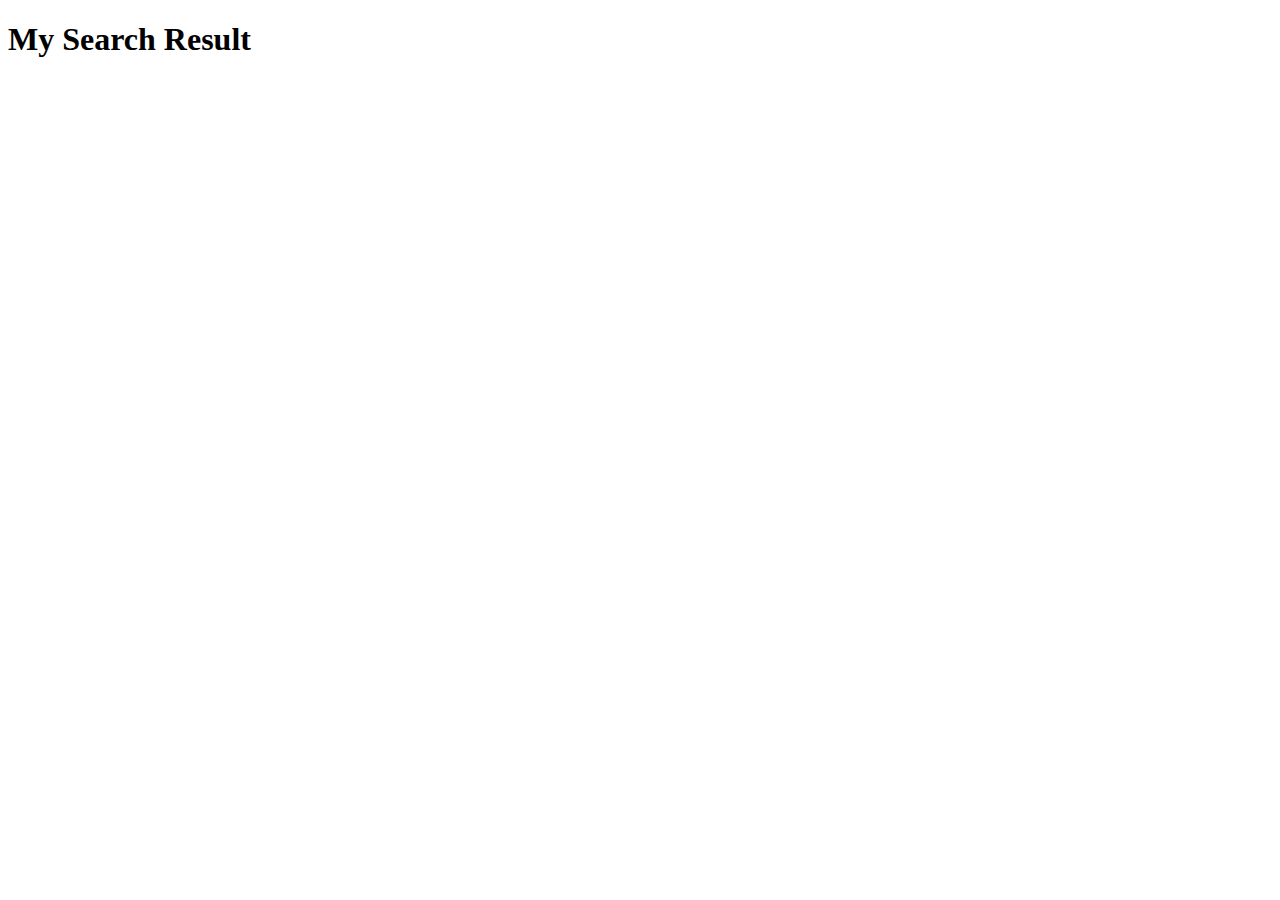
==== search-result.html @ 1bed95bb "initial commit" ====
<!DOCTYPE html>
<html lang="en">
<head>
    <meta charset="UTF-8">
    <meta http-equiv="X-UA-Compatible" content="IE=edge">
    <meta name="viewport" content="width=device-width, initial-scale=1.0">
    <title>Document</title>
</head>
<body>
    <h1>My Search Result</h1>

    <h1></h1>
    <script async src="https://cse.google.com/cse.js?cx=d003881e1b4b740f7">
    </script>
    <div class="gcse-searchresults-only"></div>



    
</body>
</html>
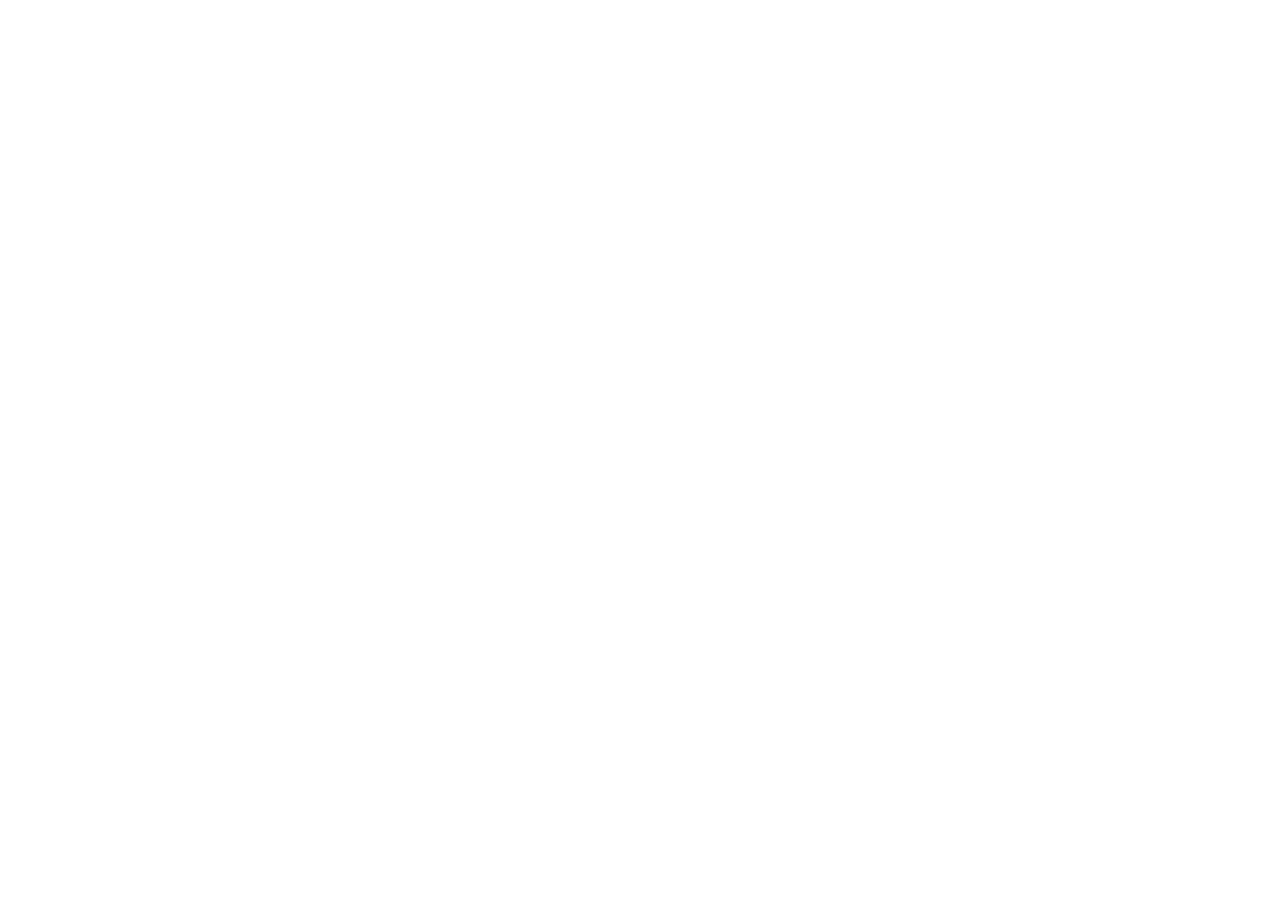
==== commit 619422ee: "Home UI completion" ====
--- a/search-result.html
+++ b/search-result.html
@@ -7,8 +7,6 @@
     <title>Document</title>
 </head>
 <body>
-    <h1>My Search Result</h1>
-
     <h1></h1>
     <script async src="https://cse.google.com/cse.js?cx=d003881e1b4b740f7">
     </script>
